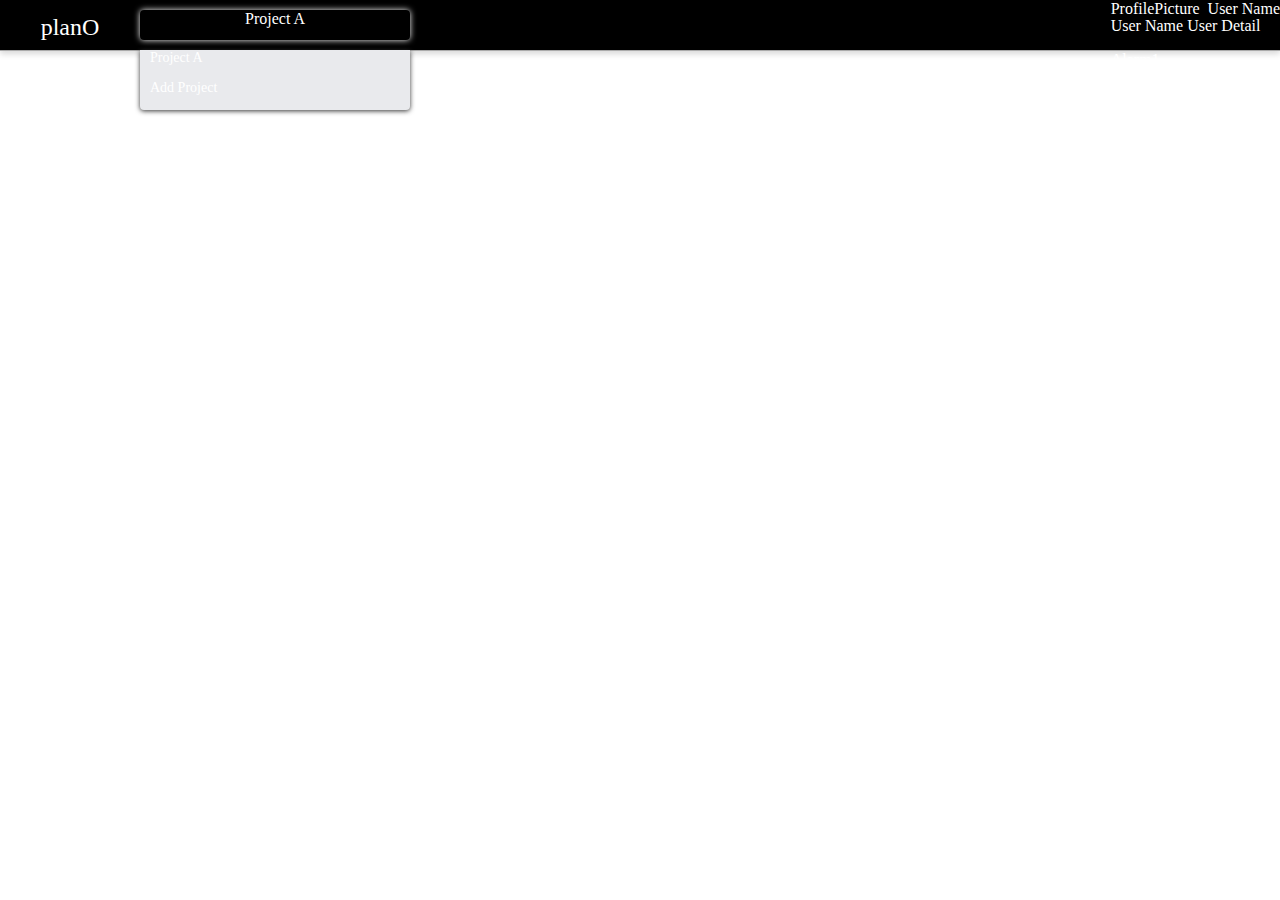
==== planO_Client/HTML/planO_PLAN.html @ 2c7a9d91 "css start" ====
<!DOCTYPE html>
<html>
<head>
	<title>planO</title>
	<meta charset="utf-8">
	<link rel="stylesheet" type="text/css" href="../CSS/planO_CSS_RESET.css" />
	<link rel="stylesheet" type="text/css" href="../CSS/planO_PLAN.css" />
</head>
<body>
	<header>
	<div id="HeaderContainer">
		<div class="PlanOLogo">
			<a href="www.planO.com"><span>planO</span></a>
		</div>
		<div class="ProjectList">
			<div class="ProjectListButton">
                <span>Project A</span>
			</div>
			<div class="ProjectListContainer">
				<ul>
                    <li><a>Project A</a></li>
					<li><a>Add Project</a></li>
				</ul>
			</div>
		</div>
		<div class="HeaderButtons">
            <div class="ProfilePictue">
                <a>ProfilePicture
                    <img>
                </a>
                <span class="ProfileButton">User Name</span>
            </div>
            <div class="UserDetail">
                <span>User Name</span>
                <span>User Detail</span>
                <a><img class="LogOutButton"></img></a>
            </div>
			<div class="Alarm">
				<img><!-- AlarmButton -->
				<div class="AlarmContainer">
					<ul>
						<li><a>Alarm1</a></li>
						<li><a>Alarm2</a></li>
						<li><a>Alarm3</a></li>
					</ul>
				</div>
			</div>
		</div>
	</div>
	</header>
	<section>
	<div id="SectionContianer">
		<div class="PlannerFrame">
			<div class="PlannerHeadOuterFrame">
				<div class="ProjectDetail">
					<span>Project Name</span>
					<span>Project Priod (2014-12-01 ~ 2014-12-31)</span>
					<span>Project Description</span>
					<div class="ProjectManager">
                        <span>Project Manager : </span>
					</div>
					<div class="ViewBy">
						<a></a>
					</div>
				</div>
				<div class="PlannerHeadInnerFrame">
				
				</div>
			</div>
			<div class="PlannerBodyOuterFrame">

				<div class="PlannerBodyInnerFrame">

				</div>
			</div>
			<div class="PlannerTailOuterFrame">
				
				<div class="PlannerTailInnerFrame">

				</div>
			</div>
		</div>
	</div>
	</section>
	<footer>
	<div id="FooterContainer">
		<div>
			<span>©2014 planO</span>
			<a>사이트 서비스 약관</a>
			<a>기기 판매약관</a>
			<a>개인정보취급방침</a>
			<a>개발자</a>
		</div>
		<p>상호명: planO Inc. | 대표자: Smith | 대표전화: +82)10-8221-4547 | <a>도움말</a> | 이메일: <a>gewoose@gmail.com</a></p>
	</div>
	</footer>
</body>
</html>
---- planO_Client/CSS/planO_PLAN.css ----
header {
	position: relative;
	width: 100%;
	height: 50px;
	background-color: #000;
	border-bottom: 1px solid #aaa;
	box-shadow: 0 3px 6px #D9D9D9;
    color: #ffffff;
}

.PlanOLogo {
    float: left;
    width: 140px;
    height: 50px;
    text-align: center;
}

.PlanOLogo span {
    display: inline-block;
    margin-top: 15px;
    font-size: 24px;
	color: #ffffff;
}

.ProjectList {
    float: left;
    width: 350px;
    height: 50px;
}

.ProjectListButton {
    width: 270px;
    height: 30px;
    margin: 10px 0 10px 0;
    border-radius: 4px;
    box-shadow: 0px 0px 6px #fff;
    text-align: center;
}

.ProjectListButton span {
    font-size: 16px;
    overflow: hidden;
}

.ProjectListContainer {
    background-color: #E9EAED;
    border-bottom-left-radius: 4px;
    border-bottom-right-radius: 4px;
    width: 270px;
    height: 60px;
    box-shadow: 0 1px 5px #333;
}

.ProjectListContainer li{
    display: inline-block;
    margin-left: 10px;
    width: 180px;
    height: 30px;
    font-size: 14px;
}

.HeaderButtons {
    float: right;
    
}

section {
    display: none;
    clear: both;
	width: 100%;
}
footer {
    display: none;
	clear: both;
	width: 100%;
}
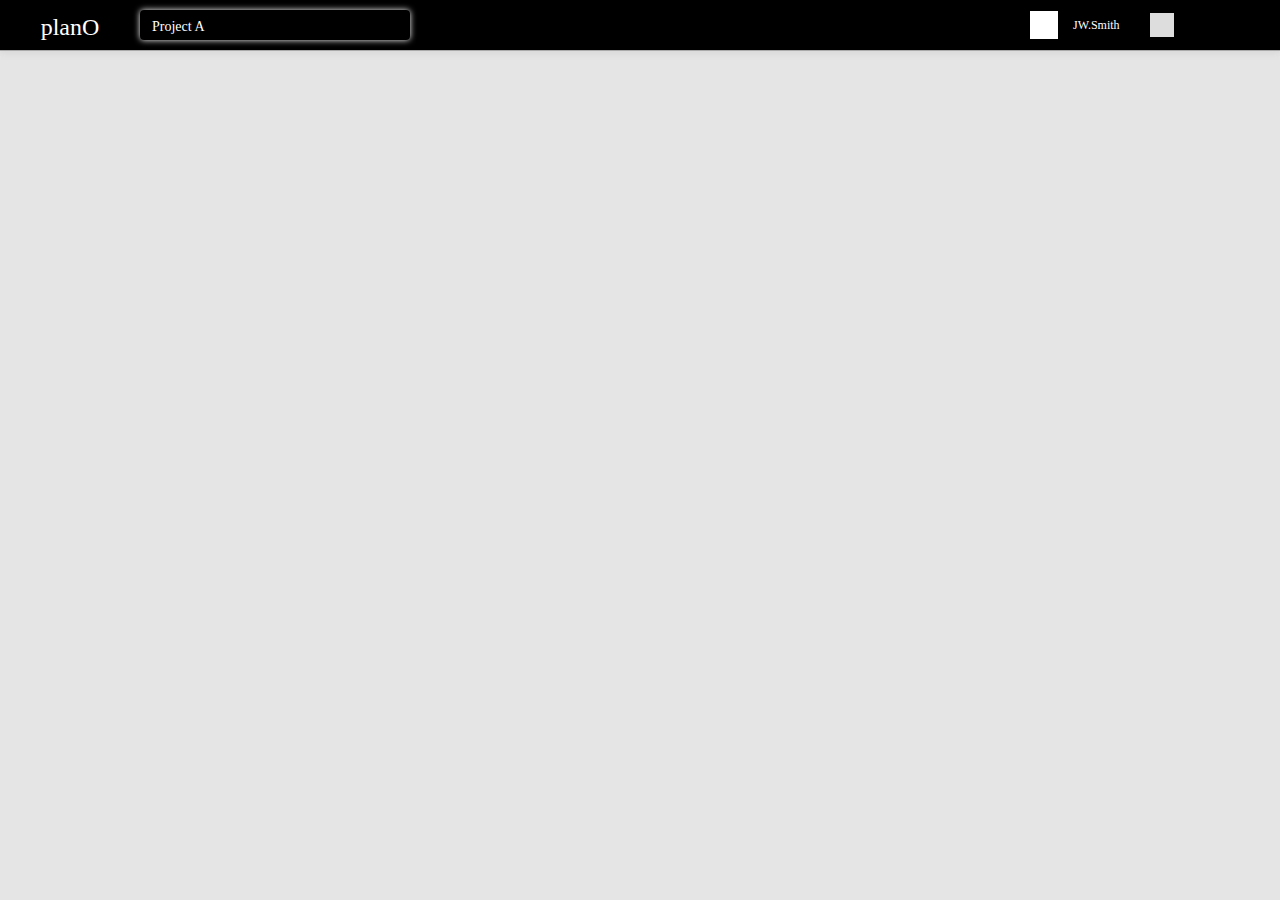
==== commit f6be009f: "header" ====
--- a/planO_Client/HTML/planO_PLAN.html
+++ b/planO_Client/HTML/planO_PLAN.html
@@ -16,27 +16,29 @@
 			<div class="ProjectListButton">
                 <span>Project A</span>
 			</div>
-			<div class="ProjectListContainer">
+			<div class="ProjectListContainer" style="display: none;">
 				<ul>
-                    <li><a>Project A</a></li>
-					<li><a>Add Project</a></li>
+                    <li><div><a>Project A</a></div></li>
+                    <li><div><a>Add Project</a></div></li>
 				</ul>
 			</div>
 		</div>
 		<div class="HeaderButtons">
-            <div class="ProfilePictue">
-                <a>ProfilePicture
+            <div class="Profile">
+                <div class="ProfilePicture">
                     <img>
-                </a>
-                <span class="ProfileButton">User Name</span>
-            </div>
-            <div class="UserDetail">
-                <span>User Name</span>
-                <span>User Detail</span>
-                <a><img class="LogOutButton"></img></a>
+                </div>
+                <span class="ProfileName">JW.Smith</span>
+                <div class="ProfileDetail">
+                    <span>User Name</span>
+                    <span>User Detail</span>
+                    <a><img class="LogOutButton"></img></a>
+                </div>
             </div>
 			<div class="Alarm">
-				<img><!-- AlarmButton -->
+                <div class="AlarmImage">
+                    <img>
+                </div>
 				<div class="AlarmContainer">
 					<ul>
 						<li><a>Alarm1</a></li>
--- a/planO_Client/CSS/planO_PLAN.css
+++ b/planO_Client/CSS/planO_PLAN.css
@@ -1,3 +1,7 @@
+body {
+    background-color: #e5e5e5;
+}
+
 header {
 	position: relative;
 	width: 100%;
@@ -34,12 +38,13 @@
     margin: 10px 0 10px 0;
     border-radius: 4px;
     box-shadow: 0px 0px 6px #fff;
-    text-align: center;
+    overflow: hidden;
 }
 
 .ProjectListButton span {
-    font-size: 16px;
-    overflow: hidden;
+    font-size: 14px;
+    line-height: 34px;
+    padding-left: 12px;
 }
 
 .ProjectListContainer {
@@ -47,23 +52,95 @@
     border-bottom-left-radius: 4px;
     border-bottom-right-radius: 4px;
     width: 270px;
-    height: 60px;
+    height: 80px;
     box-shadow: 0 1px 5px #333;
 }
 
-.ProjectListContainer li{
+.ProjectListContainer li {
     display: inline-block;
-    margin-left: 10px;
-    width: 180px;
-    height: 30px;
-    font-size: 14px;
+    width: 270px;
+    height: 40px;
+    border-top: 1px solid #ddd;
+}
+
+.ProjectListContainer div {
+    width: 270px;
+    height: 32px;
+    margin-top: 4px;
+    line-height: 32px;
+}
+
+.ProjectListContainer div:hover {
+    background-color: #000;
+}
+
+.ProjectListContainer a {
+    font-size: 12px;
+    color: #999;
+    font-weight: 100;
+    padding-left: 12px;
 }
 
 .HeaderButtons {
     float: right;
+}
+
+
+.Profile {
+    margin-left: -250px;
+    width: 100px;
+    margin-right: 0px;
+}
+
+.ProfilePicture {
+    float: left;
+    margin: 11px 0 11px 0;
+    width: 28px;
+    height: 28px;
+    background-color: #fff;
+}
+
+.ProfileName {
+    float: left;
+    line-height: 50px;
+    padding-left: 15px;
+    font-size: 12px;
+}
+
+.ProfileDetail {
+    display: none;
+    clear: both;
+    background-color: #E9EAED;
+    width: 240px;
+    height: 150px;
+    border-bottom-left-radius: 4px;
+    border-bottom-right-radius: 4px;
+    box-shadow: 0 1px 5px #333;
+    margin-left: 0px;
+}
+
+.Alarm {
+        margin-left: -130px;
+    width: 50px;
+}
+
+.AlarmImage {
+    background-color: #ddd;
+    width: 24px;
+    height: 24px;
+    margin: 13px 0 13px 0;
+}
+
+.AlarmContainer {
+    display: none;
+    background-color: #E9EAED;
+    width: 180px;
+    height: 120px;
+    border-bottom-left-radius: 4px;
+    border-bottom-right-radius: 4px;
+    box-shadow: 0 1px 5px #333;
     
 }
-
 section {
     display: none;
     clear: both;
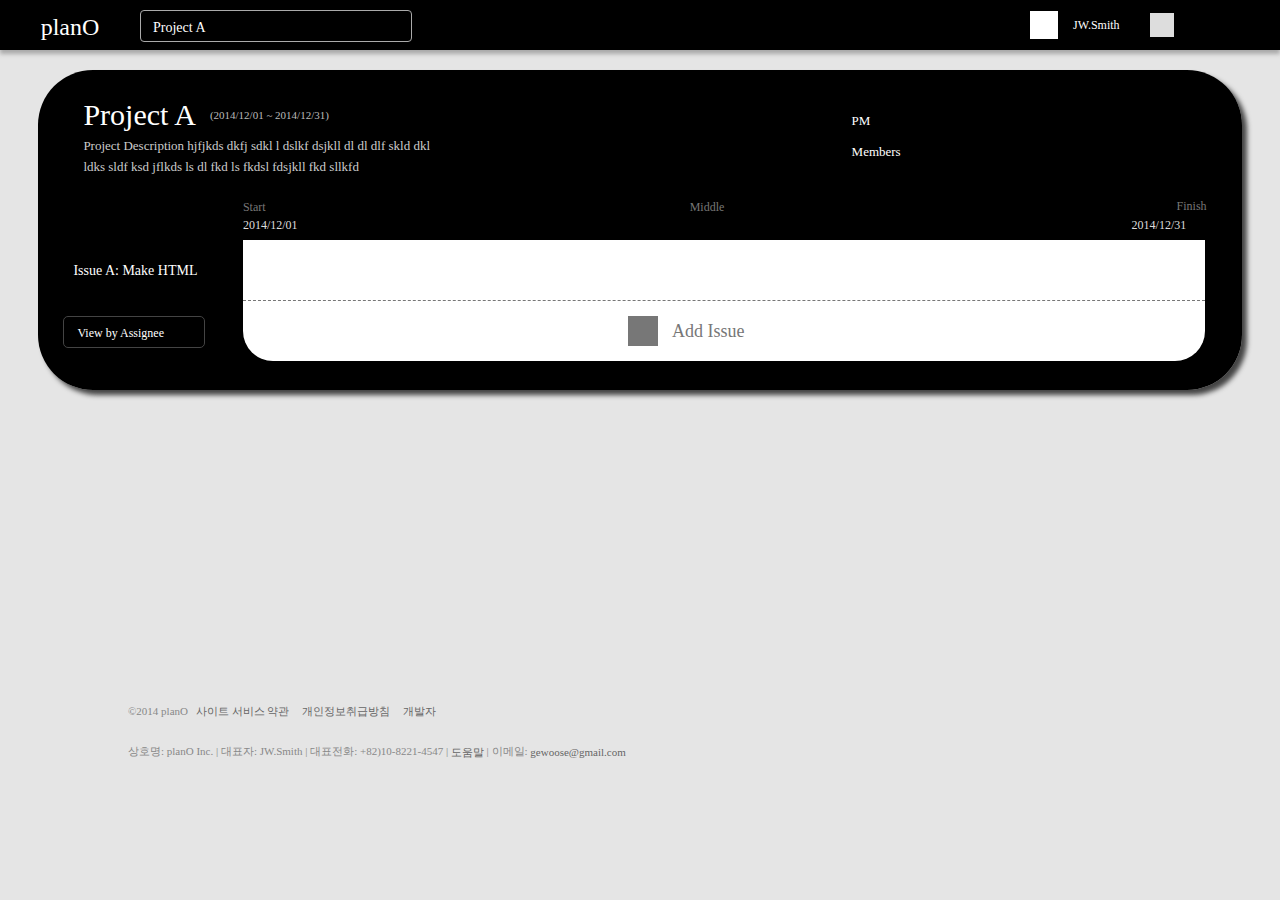
==== commit 24b24228: "1st mockup" ====
--- a/planO_Client/HTML/planO_PLAN.html
+++ b/planO_Client/HTML/planO_PLAN.html
@@ -51,35 +51,65 @@
 	</div>
 	</header>
 	<section>
-	<div id="SectionContianer">
+	<div id="SectionContainer">
 		<div class="PlannerFrame">
-			<div class="PlannerHeadOuterFrame">
+			<div class="PlannerHeadFrame">
 				<div class="ProjectDetail">
-					<span>Project Name</span>
-					<span>Project Priod (2014-12-01 ~ 2014-12-31)</span>
-					<span>Project Description</span>
-					<div class="ProjectManager">
-                        <span>Project Manager : </span>
-					</div>
-					<div class="ViewBy">
-						<a></a>
-					</div>
-				</div>
-				<div class="PlannerHeadInnerFrame">
-				
-				</div>
+                    <div class="ProjectName">
+                        <span>Project A</span>
+                        <span>(2014/12/01 ~ 2014/12/31)</span>
+                    </div>
+					<div class="ProjectDescription">
+                        <span>Project Description hjfjkds dkfj sdkl l dslkf dsjkll dl dl dlf skld dkl ldks sldf ksd jflkds ls dl fkd ls fkdsl fdsjkll fkd sllkfd</span>                    
+                    </div>
+                </div>
+                <div class="Participant">
+                    <div class="ProjectManager">
+                        <span>PM</span>
+                    </div>
+                    <div class="ProjectMembers">
+                        <span>Members</span>
+                        <ul>
+                            <li></li>
+                            <li></li>
+                        </ul>
+                    </div>
+                </div>
 			</div>
-			<div class="PlannerBodyOuterFrame">
-
+            <div class="PlanDateFrame">
+                <span>Start</span>
+                <span>Middle</span>
+                <span>Finish</span>
+                <div class="PlanDate">
+                    <ul>
+                        <li id="ProjectStart">2014/12/01</li>
+                        <li id="ProjectEnd">2014/12/31</li>
+                    </ul>
+                </div>
+            </div>
+			<div class="PlannerBodyFrame">
+                <div class="IssueTitle">
+                    <span>Issue A: Make HTML</span>
+                </div>
 				<div class="PlannerBodyInnerFrame">
 
 				</div>
 			</div>
-			<div class="PlannerTailOuterFrame">
-				
+			<div class="PlannerTailFrame">
 				<div class="PlannerTailInnerFrame">
-
+                    <div class="AddIssue">
+                        <div class="AddIssueIcon">
+                            <img>
+                        </div>
+                        <span class="AddIssueText">Add Issue</span>
+                    </div>
 				</div>
+                <div class="ViewBy">
+                    <a><div class="ViewByIcon">
+                        <img>
+                        <span>View by Assignee</span>
+                    </div></a>
+                </div>
 			</div>
 		</div>
 	</div>
@@ -89,11 +119,12 @@
 		<div>
 			<span>©2014 planO</span>
 			<a>사이트 서비스 약관</a>
-			<a>기기 판매약관</a>
 			<a>개인정보취급방침</a>
 			<a>개발자</a>
 		</div>
-		<p>상호명: planO Inc. | 대표자: Smith | 대표전화: +82)10-8221-4547 | <a>도움말</a> | 이메일: <a>gewoose@gmail.com</a></p>
+        <div>
+		<p>상호명: planO Inc. | 대표자: JW.Smith | 대표전화: +82)10-8221-4547 | <a>도움말</a> | 이메일: <a>gewoose@gmail.com</a></p>
+        </div>
 	</div>
 	</footer>
 </body>
--- a/planO_Client/CSS/planO_PLAN.css
+++ b/planO_Client/CSS/planO_PLAN.css
@@ -7,8 +7,7 @@
 	width: 100%;
 	height: 50px;
 	background-color: #000;
-	border-bottom: 1px solid #aaa;
-	box-shadow: 0 3px 6px #D9D9D9;
+    box-shadow: 0 4px 4px #aaa;
     color: #ffffff;
 }
 
@@ -37,7 +36,7 @@
     height: 30px;
     margin: 10px 0 10px 0;
     border-radius: 4px;
-    box-shadow: 0px 0px 6px #fff;
+    border: 1px solid #aaa;
     overflow: hidden;
 }
 
@@ -141,13 +140,208 @@
     box-shadow: 0 1px 5px #333;
     
 }
+
 section {
-    display: none;
+	width: 100%;
+}
+
+#SectionContainer {
+    margin: 20px 3% 20px 3%;
+    width: 94%;
+    height: 600px;
+}
+
+.PlannerFrame {
+    border-radius: 55px;
+    box-shadow: 5px 5px 5px #444;
+}
+
+.PlannerHeadFrame {
+    position: relative;
+    background-color: #000;
+    border-top-left-radius: 55px;
+    border-top-right-radius: 55px;
+    height: 130px;
+    color: #fff;
+    font-weight: 100;
+}
+
+.ProjectDetail {
+    float: left;
+}
+
+.ProjectName {
+    position: absolute;
+    top: 30px;
+    left: 45px;
+}
+.ProjectName > span:nth-child(1) {
+    font-size: 30px;
+    font-weight: 400;
+}
+
+.ProjectName > span:nth-child(2) {
+    font-size: 11px;
+    font-weight: 100;
+    margin-left: 10px;
+    color: #bbb;
+}
+
+.ProjectDescription {
+    position: absolute;
+    top: 65px;
+    left: 45px;
+    width: 350px;
+    line-height: 20px;
+    font-size: 13px;
+    font-weight: 100;
+    color: #ccc;
+}
+
+.Participant {
+    float: right;
+    width: 350px;
+    margin-top: 35px;
+    margin-right: 40px;
+    font-size: 13px;
+    line-height: 30px;
+}
+.PlanDateFrame {
+    background-color: #000;
+    height: 40px;
+    font-size: 12px;
+    font-weight: 100;
+    color: #777;
+}
+
+.PlanDateFrame > span:nth-child(1) {
+    margin-left: 17%;
+}
+
+.PlanDateFrame > span:nth-child(2) {
+    margin-left: 35%;
+}
+
+.PlanDateFrame > span:nth-child(3) {
+    float: right;
+    margin-right: 35px;
+}
+
+.PlanDate li{
+    float: left;
+    width: 30px;
+    line-height: 25px;
+    color: #ddd;
+}
+
+#ProjectStart {
+    margin-left: 17%;
+}
+
+#ProjectEnd {
+    float: right;
+    margin-right: 80px;
+}
+
+.PlannerBodyFrame {
+    background-color: #000;
+    height: 60px;
+}
+
+.PlannerBodyInnerFrame {
+    float: right;
+    background-color: #fff;
+    width: 80%;
+    height: 60px;
+    margin-right: 3%;
+}
+
+.IssueTitle {
+    float: left;
+    margin-left: 35px;
+    width: 13%;
+    font-size: 14px;
+    font-weight: 100;
+    line-height: 60px;
+    color: #fff;
+}
+
+.PlannerTailFrame {
+    background-color: #000;
+    border-bottom-left-radius: 55px;
+    border-bottom-right-radius: 55px;
+    height: 90px;
+}
+
+.PlannerTailInnerFrame {
+    float: right;
+    background-color: #fff;
+    border-bottom-left-radius: 30px;
+    border-bottom-right-radius: 30px;
+    width: 80%;
+    margin-right: 3%;
+    height: 60px;
+    border-top: 1px dashed #777;
+}
+
+.ViewBy {
+    float: left;
+    width: 140px;
+    height: 30px;
+    margin: 15px 0 0 25px;
+    border-radius: 5px;
+    border: 1px solid #444;
+    line-height: 30px;
+    font-size: 12px;
+}
+
+.ViewBy span {
+    margin-left: 10px;
+    color: #fff;
+}
+
+.ViewByIcon {
+}
+
+.AddIssue {
+    float: left;
+    margin: 15px 0 0 40%;
+}
+
+.AddIssueIcon {
+    display: inline-block;
+    width: 30px;
+    height: 30px;
+    background-color: #777;
+}
+
+.AddIssueText {
+    font-size: 18px;
+    font-weight: 100;
+    color: #777;
+    line-height: 30px;
+    margin: 2px 0 0 10px;
+}
+
+footer {
     clear: both;
+    margin-top: 15px;
+    margin-bottom: 15px;
 	width: 100%;
 }
-footer {
-    display: none;
-	clear: both;
-	width: 100%;
+
+#FooterContainer {
+    width: 80%;
+    font-size: 11px;
+    color: #888;
+    margin-left: 10%;
+    line-height: 40px;
+}
+
+#FooterContainer a {
+    color: #666;
+}
+
+#FooterContainer > div:nth-child(1) a {
+    margin: 0 5px 0 5px;
 }